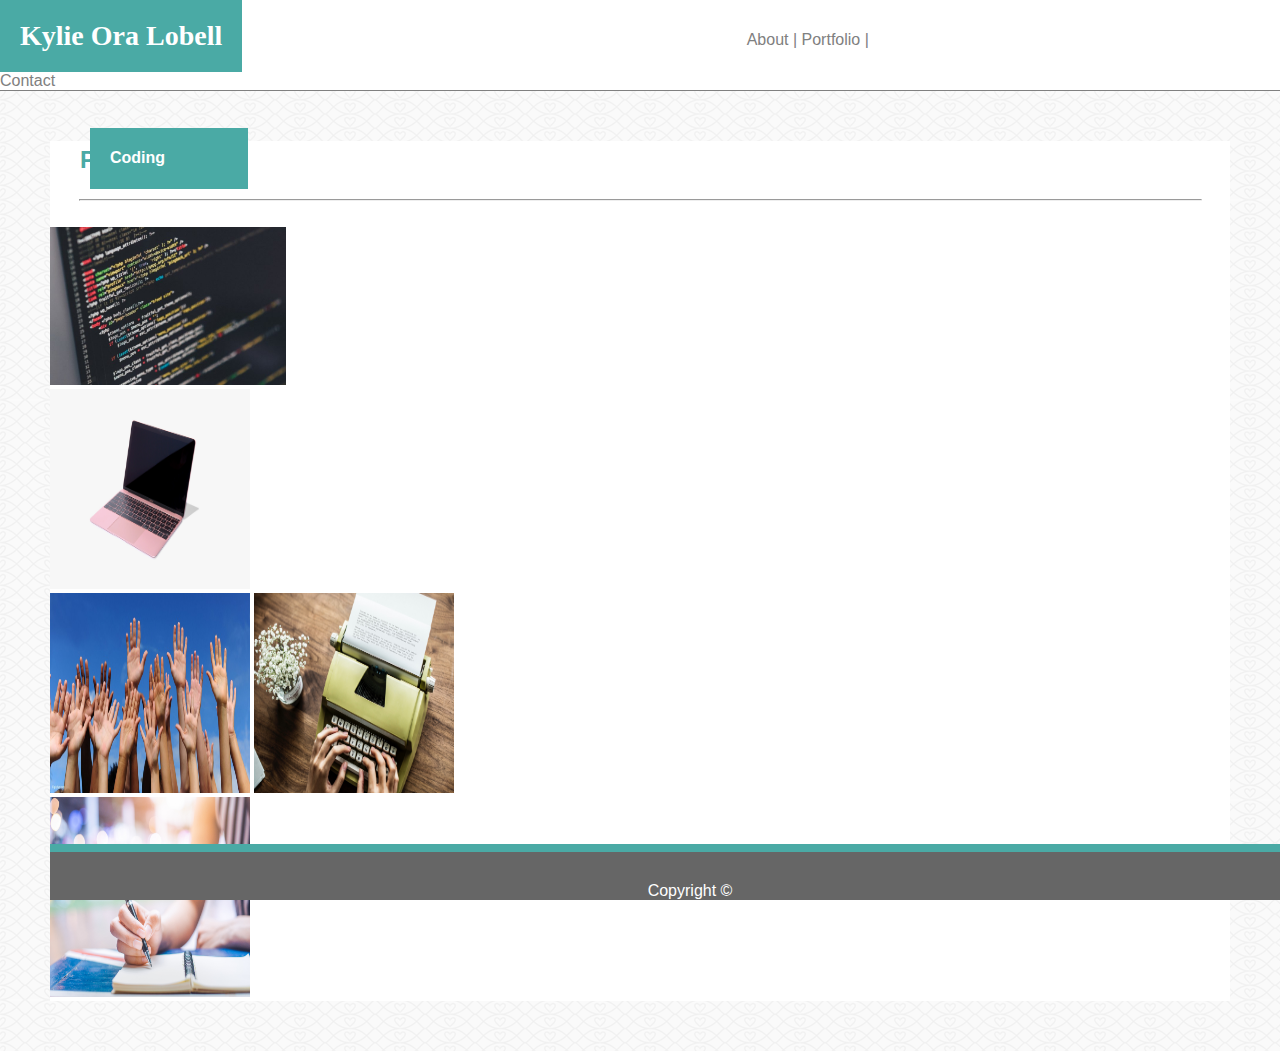
==== portfolio.html @ 0d90d154 "my first homework" ====
<!DOCTYPE html>

<html>

<head>
        <link href="./portfolio.css" rel="stylesheet" type=text/css> </head> <title>Kylie Ora Lobell's Portfolio</title>



        <body background="fishnets-and-hearts.png">

                <div id="header">
                        <header>
                                <h1>Kylie Ora Lobell </h1>
                                <navbar>
                                        <a class="active" href="index.html">About |</a>
                                        <a href="portfolio.html">Portfolio |</a>
                                        <a href="contact.html">Contact</a>
                                </navbar>
                

                        </header>

                </div>

                <div class="boxed">
                      

                                <h2>Portfolio</h2>
                      
                        <hr>
                        <br>
                        <div id="fixed">
                               

                                <!-- Container with image and label -->
                                <div class="container">
                                        <!-- image -->
                                        <img src="code.jpg" alt="Coding" style="width:20%;">
                                        <!-- Label -->
                                        <div class="text-block">
                                                <h4>Coding</h4>
                                        </div>
                                </div>


                                        <img src=" comp.jpg" alt="Computer" height=200 width=200><br>
                                        <img src=" hands.jpg" alt="People Skills" height=200 width=200>
                                        <img src=" type.jpg" alt="Writing" height=200 width=200><br>
                                        <img src=" write.jpg" alt="Telling Stories" height=200 width=200>
                        
                      

                        <footer>
                                <center> Copyright © </center>
                        </footer>

        </body>

</html>
---- portfolio.css ----
#header {
    position: relative;
    color: white;
    border-bottom: 1px solid grey;
    background-color: white; 
}
h1 {
    display:inline-block;
    font-family: 'Georgia', Times, Times New Roman, serif;
    font-size: 28px;
    color: white;
    text-align: center;
    background-color:#4aaaa5;
    padding: 20px;
    margin: 0;


}

h2 {
    color: #4aaaa5; 
    margin-left: 25px;
    padding: 5px;
}


a {
color: gray;
text-decoration: none;
}



navbar {
margin: 500px; 
}


body {
font-family: 'Arial', 'Helvetica Neue', Helvetica, sans-serif;
background-color: #efeee7;
color: #777777;
margin: 0;
padding: 0;

}

hr {
    width: 95%;
    margin-left: auto;
    margin-right: auto;
    }

/* Container holding the image and the text */
.container {
    position: relative;
  }
  
  /* Bottom right text */
  .text-block {
    position: absolute;
    bottom: 200px;
    right: 20px;
    left: 40px;
    bottom: 200px;
    background-color:#4aaaa5;
    color: white;
    padding-left: 20px;
    padding-right: 20px;
    width: 10%; 
  }

.boxed {
border: 1px white;
background-color: white;
margin: 50px;
}


footer {
color: white;
border-top: 8px solid #4aaaa5;
background-color: #666666; 
padding-bottom: 0px;
padding-top: 30px;
position: fixed;
bottom: 0;
width: 100%;
}
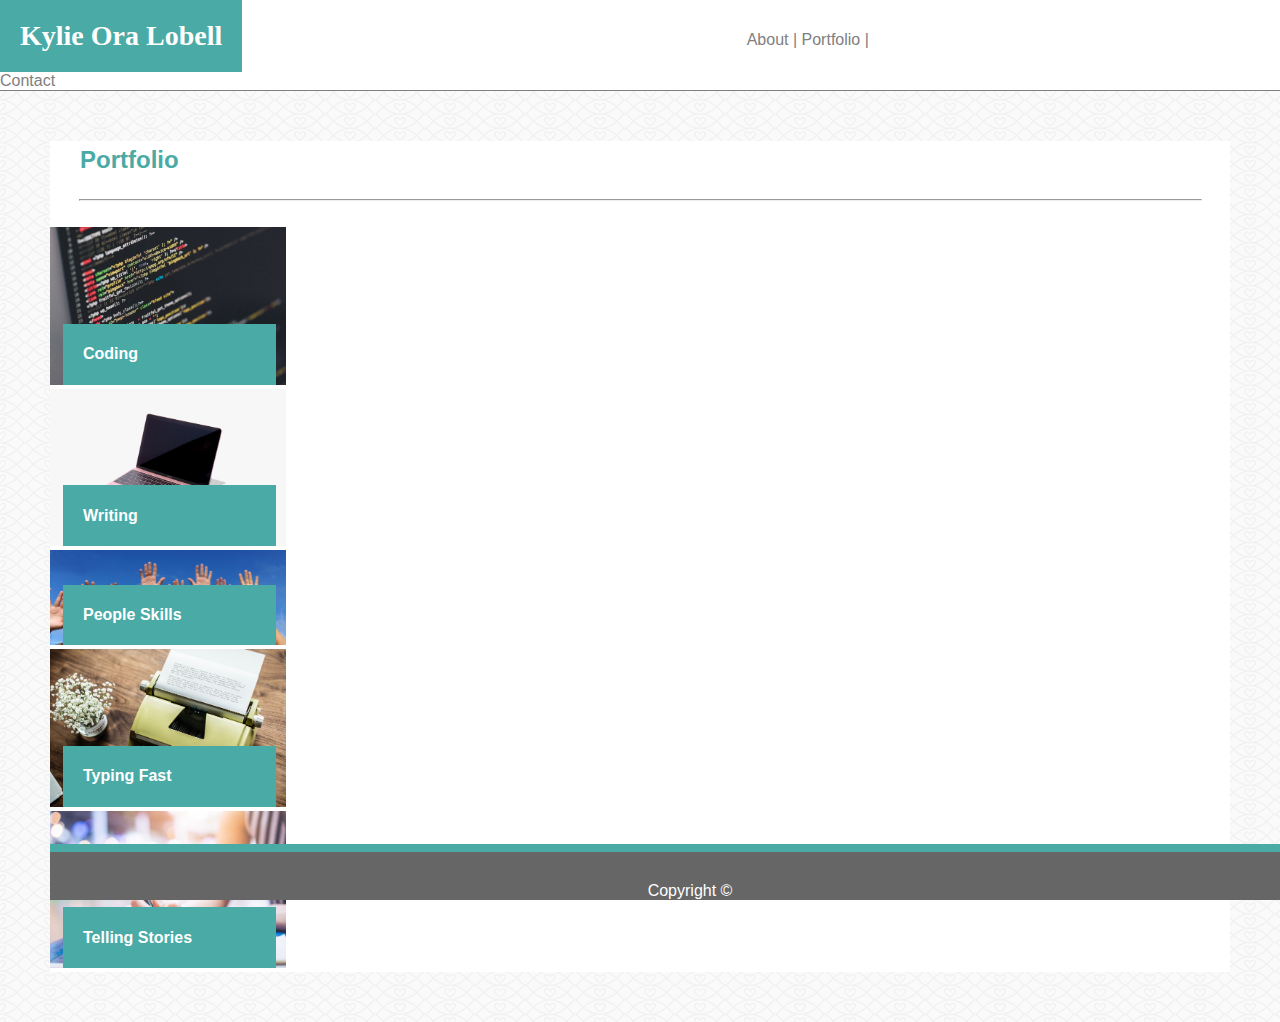
==== commit 89cafd71: "homework changes" ====
--- a/portfolio.html
+++ b/portfolio.html
@@ -7,54 +7,84 @@
 
 
 
-        <body background="fishnets-and-hearts.png">
+<body background="fishnets-and-hearts.png">
 
-                <div id="header">
-                        <header>
-                                <h1>Kylie Ora Lobell </h1>
-                                <navbar>
-                                        <a class="active" href="index.html">About |</a>
-                                        <a href="portfolio.html">Portfolio |</a>
-                                        <a href="contact.html">Contact</a>
-                                </navbar>
-                
-
-                        </header>
-
-                </div>
-
-                <div class="boxed">
-                      
-
-                                <h2>Portfolio</h2>
-                      
-                        <hr>
-                        <br>
-                        <div id="fixed">
-                               
-
-                                <!-- Container with image and label -->
-                                <div class="container">
-                                        <!-- image -->
-                                        <img src="code.jpg" alt="Coding" style="width:20%;">
-                                        <!-- Label -->
-                                        <div class="text-block">
-                                                <h4>Coding</h4>
-                                        </div>
-                                </div>
+        <div id="header">
+                <header>
+                        <h1>Kylie Ora Lobell </h1>
+                        <navbar>
+                                <a class="active" href="index.html">About |</a>
+                                <a href="portfolio.html">Portfolio |</a>
+                                <a href="contact.html">Contact</a>
+                        </navbar>
 
 
-                                        <img src=" comp.jpg" alt="Computer" height=200 width=200><br>
-                                        <img src=" hands.jpg" alt="People Skills" height=200 width=200>
-                                        <img src=" type.jpg" alt="Writing" height=200 width=200><br>
-                                        <img src=" write.jpg" alt="Telling Stories" height=200 width=200>
-                        
-                      
+                </header>
+
+        </div>
+
+        <div class="boxed">
+
+
+                <h2>Portfolio</h2>
+
+                <hr>
+                <br>
+                <div id="fixed">
+
+
+                        <!-- Container with image and label -->
+                        <div class="container">
+                                <!-- image -->
+                                <img src="code.jpg" alt="Coding" style="width:20%;">
+                                <!-- Label -->
+                                <div class="text-block">
+                                        <h4>Coding</h4>
+                                </div>
+                        </div>
+
+                        <div class="container">
+                                <!-- image -->
+                                <img src="comp.jpg" alt="Writing" style="width:20%;">
+                                <!-- Label -->
+                                <div class="text-block">
+                                        <h4>Writing</h4>
+                                </div>
+                        </div>
+
+                        <div class="container">
+                                <!-- image -->
+                                <img src="hands.jpg" alt="People Skills" style="width:20%;">
+                                <!-- Label -->
+                                <div class="text-block">
+                                        <h4>People Skills</h4>
+                                </div>
+                        </div>
+
+                        <div class="container">
+                                <!-- image -->
+                                <img src="type.jpg" alt="Typing Fast" style="width:20%;">
+                                <!-- Label -->
+                                <div class="text-block">
+                                        <h4>Typing Fast</h4>
+                                </div>
+                        </div>
+                        <div class="container">
+                                <!-- image -->
+                                <img src="write.jpg" alt="Telling Stories" style="width:20%;">
+                                <!-- Label -->
+                                <div class="text-block">
+                                        <h4>Telling Stories</h4>
+                                </div>
+                        </div>
+
+
+
 
                         <footer>
                                 <center> Copyright © </center>
                         </footer>
 
-        </body>
+</body>
 
 </html>--- a/portfolio.css
+++ b/portfolio.css
@@ -59,15 +59,14 @@
   /* Bottom right text */
   .text-block {
     position: absolute;
-    bottom: 200px;
+    bottom: 4px;
     right: 20px;
-    left: 40px;
-    bottom: 200px;
+    left: 13px;
     background-color:#4aaaa5;
     color: white;
     padding-left: 20px;
-    padding-right: 20px;
-    width: 10%; 
+    padding-right: 40px;
+    width: 13%; 
   }
 
 .boxed {
